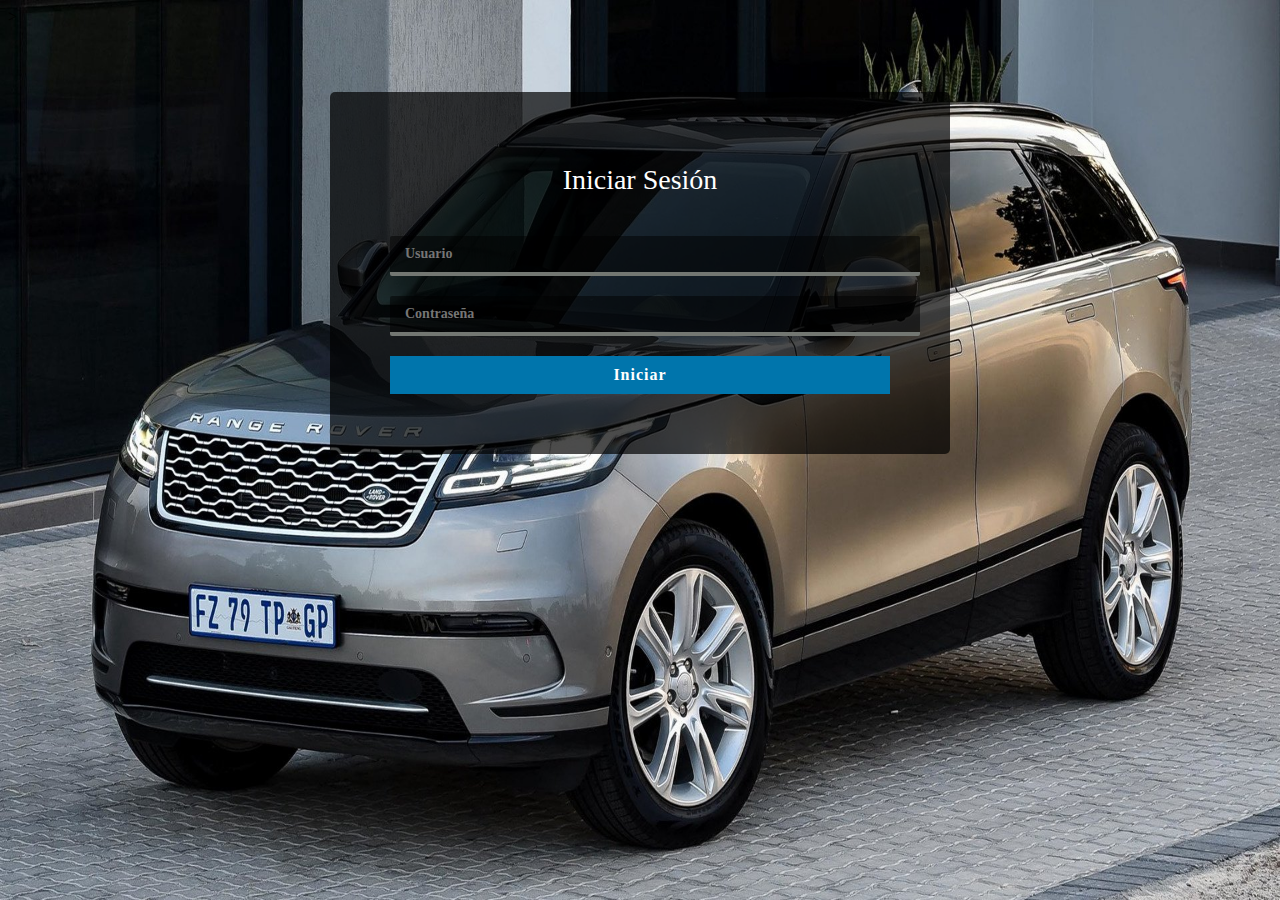
==== index.html @ 3ba690c0 "Ingreso completo de Practica 1" ====
<!DOCTYPE html>
<html>
<head>
    <meta http-equiv="Content-Type" content="text/html; charset=utf-8"/>
    <title>Practica 1 IPC2</title>
    <meta name="viewport" content="width=device-width, initial-scale=1">            <!-- iNVESTIGAR PARA QUE SIRVE VIENE POR DEFECTO EN VISUAL STUDIO-->
    <link rel="stylesheet" type="text/css" media="screen" href="MENU.css" />        <!--Links de mis CSS IMPLEMENTADOS-->        <!--Links de mis CSS IMPLEMENTADOS-->
 
</head>
<body>
    <audio  autoplay src="musica/123.mp3" autoplay loop > </audio>        <!--audio xD estra a mi login-->>
    <br>
    <br>
    
   
    <div  class="info">                                                  <!-- Inicio de contenido de parrafos informacion de Range Rover (auto)-->
        
            <center><h2>Iniciar Sesión</h2></center>
            <form action="#">
                <input id="username" type="text" placeholder="Usuario" required>
                <input id="password" type="password" placeholder="Contraseña" required>
                <button type="button" onclick="getInfo()">Iniciar</button>
                 <!--<input type="submit" value="Iniciar Sesión">-->
            </form> 
            <script src="js/user.js"></script>
    </div>                                                 <!-- Fin de contenido de parrafos informacion de Range Rover (auto)-->
   
</body>
</html>
---- MENU.css ----
body {                                                        /*      ------------------FONDO DE PAGINA INICIAL   ----------*/
  background-image: url(img/carroceria3.jpg) ; 
  background-size: 100% 100%;
  background-attachment: fixed;
  font-family: normal;
}
  
 
  


header {
    margin-top: 10px;
    width: 100px;
    height: 150px;
    overflow: hidden;
    position: relative;
}

.info{
  background: rgba(0, 0, 0, 0.7);
  width: 100%;
  max-width: 500px;
  margin: 48px auto;
  color: #fff;
  border-radius: 5px;
  padding: 60px;

}

.info h2{

  margin: 0 0 28px 0;
  font-size: 28px;
  font-weight: 400;
  line-height: 2;

}

.info input[type="text"],
.info input[type="password"],
.info input[type="email"]{
  outline: none;
  background: rgba(0, 0, 0, 0.5);
  display: block;
  width: 100%;
  padding: 10px 15px;
  color: #fff;
  border: none;
  border-radius: 2px;
  border-bottom: 4px solid #737772;
  font-family: Roboto;
  font-size: 14px;
  font-weight: bold;
  margin: 0 0 20px 0;
  transition: all .5s ease;
}

.info input[type="text"]:focus,
.info input[type="password"]:focus,
.info input[type="email"]:focus{
  border-bottom: 4px solid #0075d9;
}

.info button[type="button"]{
background: #0075ac;
color:#fff;
border: none;
width: 100%;
padding: 10px 0;
font-weight: bold;
font-family: Roboto;
letter-spacing: 1px;
font-size: 16px;
cursor: pointer;
}

.info button[type="button"]:hover{
background: rgba(9, 47, 105, 0.7)

}
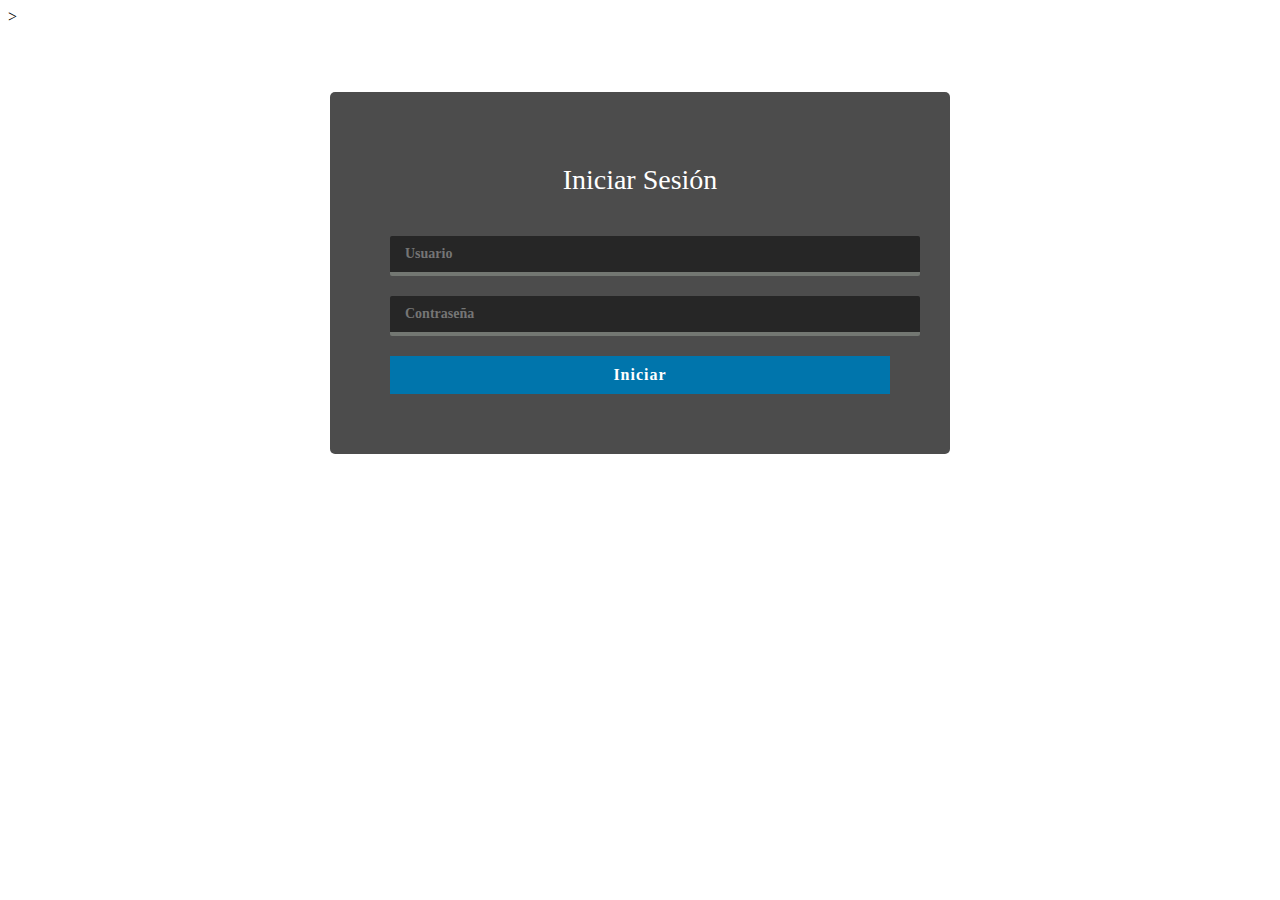
==== commit 4b190e06: "modificando vs" ====
--- a/index.html
+++ b/index.html
@@ -5,16 +5,13 @@
     <title>Practica 1 IPC2</title>
     <meta name="viewport" content="width=device-width, initial-scale=1">            <!-- iNVESTIGAR PARA QUE SIRVE VIENE POR DEFECTO EN VISUAL STUDIO-->
     <link rel="stylesheet" type="text/css" media="screen" href="MENU.css" />        <!--Links de mis CSS IMPLEMENTADOS-->        <!--Links de mis CSS IMPLEMENTADOS-->
- 
+
 </head>
 <body>
     <audio  autoplay src="musica/123.mp3" autoplay loop > </audio>        <!--audio xD estra a mi login-->>
     <br>
     <br>
-    
-   
     <div  class="info">                                                  <!-- Inicio de contenido de parrafos informacion de Range Rover (auto)-->
-        
             <center><h2>Iniciar Sesión</h2></center>
             <form action="#">
                 <input id="username" type="text" placeholder="Usuario" required>
@@ -24,6 +21,5 @@
             </form> 
             <script src="js/user.js"></script>
     </div>                                                 <!-- Fin de contenido de parrafos informacion de Range Rover (auto)-->
-   
 </body>
 </html>--- a/MENU.css
+++ b/MENU.css
@@ -1,23 +1,20 @@
-body {                                                        /*      ------------------FONDO DE PAGINA INICIAL   ----------*/
-  background-image: url(img/carroceria3.jpg) ; 
+body {
+  /*      ------------------FONDO DE PAGINA INICIAL   ----------*/
+  background-image: url(img/carroceria3.jpg);
   background-size: 100% 100%;
   background-attachment: fixed;
   font-family: normal;
 }
-  
- 
-  
-
 
 header {
-    margin-top: 10px;
-    width: 100px;
-    height: 150px;
-    overflow: hidden;
-    position: relative;
+  margin-top: 10px;
+  width: 100px;
+  height: 150px;
+  overflow: hidden;
+  position: relative;
 }
 
-.info{
+.info {
   background: rgba(0, 0, 0, 0.7);
   width: 100%;
   max-width: 500px;
@@ -25,21 +22,18 @@
   color: #fff;
   border-radius: 5px;
   padding: 60px;
-
 }
 
-.info h2{
-
+.info h2 {
   margin: 0 0 28px 0;
   font-size: 28px;
   font-weight: 400;
   line-height: 2;
-
 }
 
 .info input[type="text"],
 .info input[type="password"],
-.info input[type="email"]{
+.info input[type="email"] {
   outline: none;
   background: rgba(0, 0, 0, 0.5);
   display: block;
@@ -53,30 +47,28 @@
   font-size: 14px;
   font-weight: bold;
   margin: 0 0 20px 0;
-  transition: all .5s ease;
+  transition: all 0.5s ease;
 }
 
 .info input[type="text"]:focus,
 .info input[type="password"]:focus,
-.info input[type="email"]:focus{
+.info input[type="email"]:focus {
   border-bottom: 4px solid #0075d9;
 }
 
-.info button[type="button"]{
-background: #0075ac;
-color:#fff;
-border: none;
-width: 100%;
-padding: 10px 0;
-font-weight: bold;
-font-family: Roboto;
-letter-spacing: 1px;
-font-size: 16px;
-cursor: pointer;
+.info button[type="button"] {
+  background: #0075ac;
+  color: #fff;
+  border: none;
+  width: 100%;
+  padding: 10px 0;
+  font-weight: bold;
+  font-family: Roboto;
+  letter-spacing: 1px;
+  font-size: 16px;
+  cursor: pointer;
 }
 
-.info button[type="button"]:hover{
-background: rgba(9, 47, 105, 0.7)
-
+.info button[type="button"]:hover {
+  background: rgba(9, 47, 105, 0.7);
 }
-
